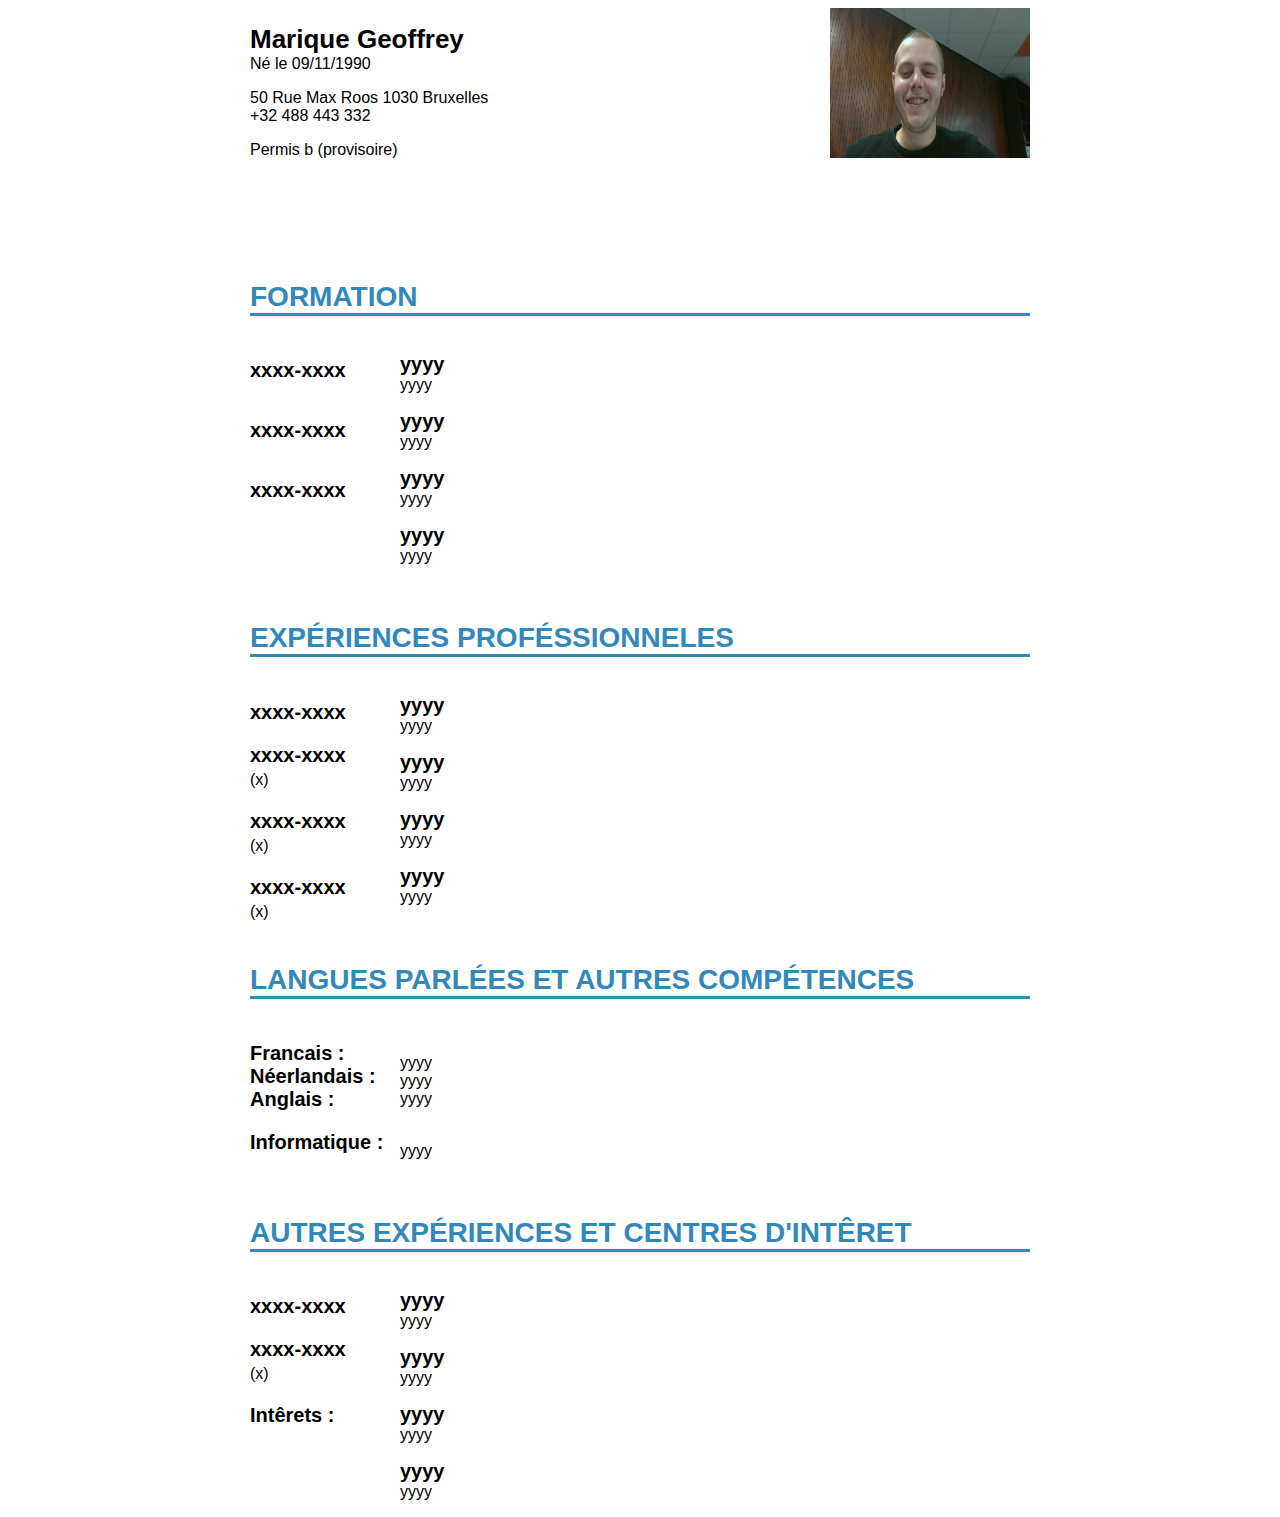
==== index.html @ 5b98b7cc "Rename CV.html to index.html" ====
<!DOCTYPE html>
<html>
    <head>
	      <title>Mon CV personalisé</title>
	      <meta charset="utf-8"/>
        <link rel="stylesheet" type="text/css" href="CV.css">
    </head>
    <body>
        <div class="page">
            <div class="infophoto">
            <div class="info">
            <p><strong>Marique Geoffrey</strong></br>
            Né le 09/11/1990</p>
            <p>50 Rue Max Roos 1030 Bruxelles</br>
            +32 488 443 332</p>
            <p>Permis b (provisoire)</p>
            </div>
            <div class="photo">
            <img src="photocv.jpg" width="200" height="150" alt="Photo Marique Geoffrey"/>
            </div>
            </div>
            <div class="Section">
            <h2>Formation</h2>
            <div class="sec-gauche" id="format-gauche">
            <p>xxxx-xxxx</p>
            <p>xxxx-xxxx</p>
            <p>xxxx-xxxx</p>
            </div>
            <div class="sec-droite">
            <p><span class="titre">yyyy</span></br>yyyy</p>
            <p><span class="titre">yyyy</span></br>yyyy</p>
            <p><span class="titre">yyyy</span></br>yyyy</p>
            <p><span class="titre">yyyy</span></br>yyyy</p>
            </div>
            </br>
            <div class="Section">
            <h2>Expériences proféssionneles</h2>
            <div class="sec-gauche">
            <p>xxxx-xxxx</p>
            <p>xxxx-xxxx</br><span class="duree">(x)</span></p>
            <p>xxxx-xxxx</br><span class="duree">(x)</span></p>
            <p>xxxx-xxxx</br><span class="duree">(x)</span></p>
            </div>
            <div class="sec-droite">
            <p><span class="titre">yyyy</span></br>yyyy</p>
            <p><span class="titre">yyyy</span></br>yyyy</p>
            <p><span class="titre">yyyy</span></br>yyyy</p>
            <p><span class="titre">yyyy</span></br>yyyy</p>
            </div>
            </br>
            <div class="Section">
            <h2>Langues parlées et autres compétences</h2>
            <div class="sec-gauche">
            <p>Francais : </br>
            Néerlandais : </br>
            Anglais : </p>
            <p>Informatique : </p>
            </div>
            <div class="sec-droite">
            <p></br>
            yyyy</br>
            yyyy</br>
            yyyy</p>
            <p></br>
            yyyy</p>
            </div>
            </br>
            <div class="Section">
            <h2>Autres expériences et centres d'intêret</h2>
            <div class="sec-gauche">
            <p>xxxx-xxxx</p>
            <p>xxxx-xxxx</br><span class="duree">(x)</span></p>
            <p>Intêrets : </p>
            </div>
            <div class="sec-droite">
            <p><span class="titre">yyyy</span></br>yyyy</p>
            <p><span class="titre">yyyy</span></br>yyyy</p>
            <p><span class="titre">yyyy</span></br>yyyy</p>
            <p><span class="titre">yyyy</span></br>yyyy</p>
                </div>
            </div>
        </div>
    </body>
</html>
---- CV.css ----
.page{
    width : 780px;
    margin : auto;
    font-size : 16px;
    font-family: 'Source sans pro', Calibri, Tahoma, sans-serif;
}
.infophoto{
    height: 250px;
}
.info{
    float: left;
}
.photo{
    float: right;
}
strong{
    font-size: 26px;
}
.section{
    margin-bottom: 70px;
    text-align: justify;
}
h2{
    font-size: 28px;
    color: #3388BB;
    text-transform: uppercase;
    border-bottom: 3px solid #3388BB;
}
.sec-gauche{
    float: left;
    font-weight: bold;
    font-size: 20px;
}
.duree{
    font-weight: normal;
    font-size: italic;
    font-size: 16px;
}
.sec-droite{
    margin-left: 150px;
    margin-top: 37px;
}
.titre{
    font-weight: bold;
    font-size: 20px;
}
#format-gauche p{
    margin-bottom: 37px;
}
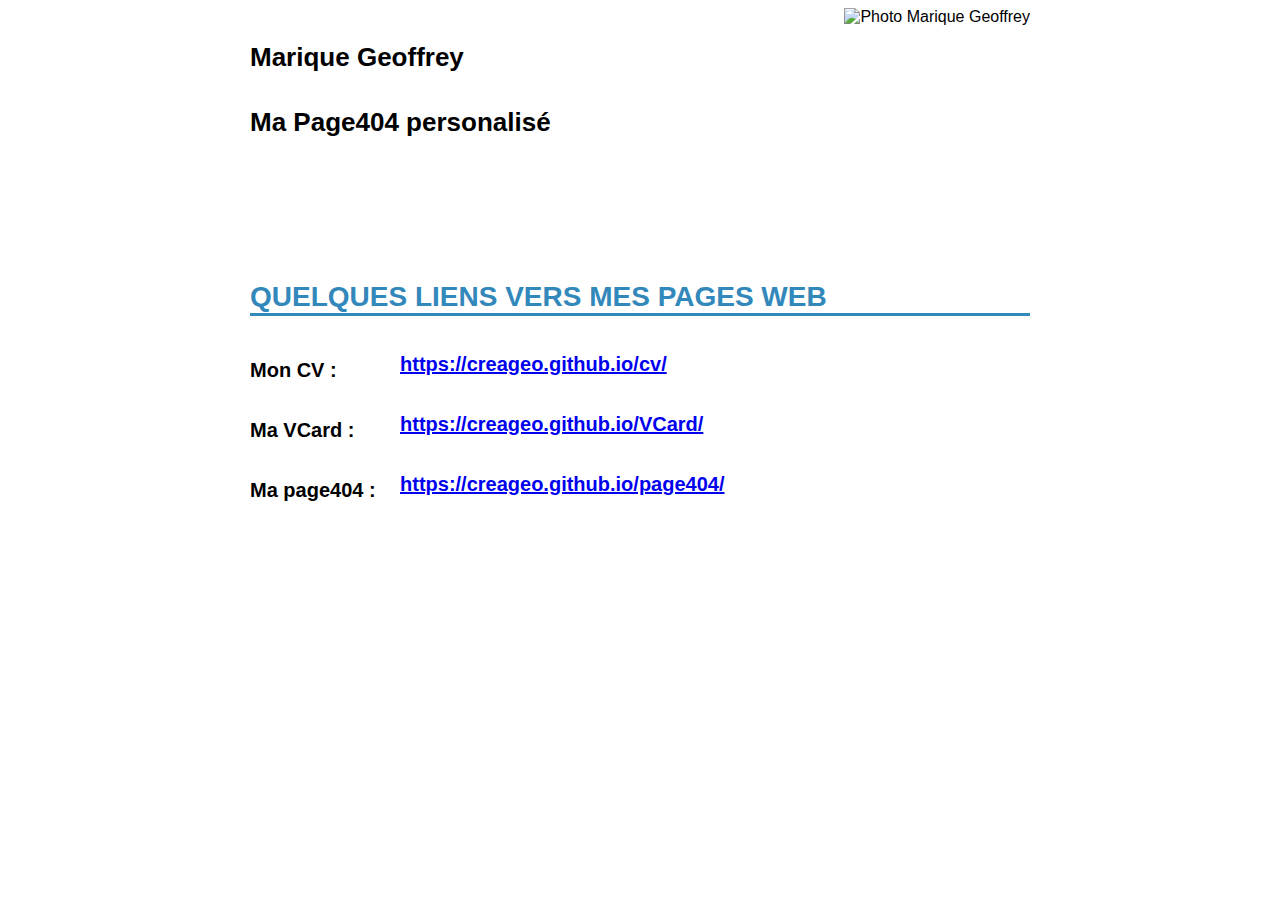
==== commit 203fc2c3: "Update index.html" ====
--- a/index.html
+++ b/index.html
@@ -9,75 +9,25 @@
         <div class="page">
             <div class="infophoto">
             <div class="info">
-            <p><strong>Marique Geoffrey</strong></br>
-            Né le 09/11/1990</p>
-            <p>50 Rue Max Roos 1030 Bruxelles</br>
-            +32 488 443 332</p>
-            <p>Permis b (provisoire)</p>
+            <p></br><strong>Marique Geoffrey</strong></p>
+            <p></br><strong>Ma Page404 personalisé</strong></p>
             </div>
             <div class="photo">
-            <img src="photocv.jpg" width="200" height="150" alt="Photo Marique Geoffrey"/>
+            <img src="http://interbeltandroad.org/wp-content/uploads/2016/07/404.png" width="250" height="200" alt="Photo Marique Geoffrey"/>
             </div>
             </div>
             <div class="Section">
-            <h2>Formation</h2>
+            <h2>Quelques liens vers mes pages Web</h2>
             <div class="sec-gauche" id="format-gauche">
-            <p>xxxx-xxxx</p>
-            <p>xxxx-xxxx</p>
-            <p>xxxx-xxxx</p>
+            <p>Mon CV : </p>
+            <p>Ma VCard : </p>
+            <p>Ma page404 : </p>
             </div>
-            <div class="sec-droite">
-            <p><span class="titre">yyyy</span></br>yyyy</p>
-            <p><span class="titre">yyyy</span></br>yyyy</p>
-            <p><span class="titre">yyyy</span></br>yyyy</p>
-            <p><span class="titre">yyyy</span></br>yyyy</p>
+            <div class="sec-droite" id="format-gauche">
+            <p><span class="titre"><a href="https://creageo.github.io/cv/">https://creageo.github.io/cv/ </a></span></p>
+            <p><span class="titre"><a href="https://creageo.github.io/VCard/"> https://creageo.github.io/VCard/ </a></span></p>
+            <p><span class="titre"><a href="https://creageo.github.io/page404/"> https://creageo.github.io/page404/ </a></span></p>
             </div>
-            </br>
-            <div class="Section">
-            <h2>Expériences proféssionneles</h2>
-            <div class="sec-gauche">
-            <p>xxxx-xxxx</p>
-            <p>xxxx-xxxx</br><span class="duree">(x)</span></p>
-            <p>xxxx-xxxx</br><span class="duree">(x)</span></p>
-            <p>xxxx-xxxx</br><span class="duree">(x)</span></p>
-            </div>
-            <div class="sec-droite">
-            <p><span class="titre">yyyy</span></br>yyyy</p>
-            <p><span class="titre">yyyy</span></br>yyyy</p>
-            <p><span class="titre">yyyy</span></br>yyyy</p>
-            <p><span class="titre">yyyy</span></br>yyyy</p>
-            </div>
-            </br>
-            <div class="Section">
-            <h2>Langues parlées et autres compétences</h2>
-            <div class="sec-gauche">
-            <p>Francais : </br>
-            Néerlandais : </br>
-            Anglais : </p>
-            <p>Informatique : </p>
-            </div>
-            <div class="sec-droite">
-            <p></br>
-            yyyy</br>
-            yyyy</br>
-            yyyy</p>
-            <p></br>
-            yyyy</p>
-            </div>
-            </br>
-            <div class="Section">
-            <h2>Autres expériences et centres d'intêret</h2>
-            <div class="sec-gauche">
-            <p>xxxx-xxxx</p>
-            <p>xxxx-xxxx</br><span class="duree">(x)</span></p>
-            <p>Intêrets : </p>
-            </div>
-            <div class="sec-droite">
-            <p><span class="titre">yyyy</span></br>yyyy</p>
-            <p><span class="titre">yyyy</span></br>yyyy</p>
-            <p><span class="titre">yyyy</span></br>yyyy</p>
-            <p><span class="titre">yyyy</span></br>yyyy</p>
-                </div>
             </div>
         </div>
     </body>
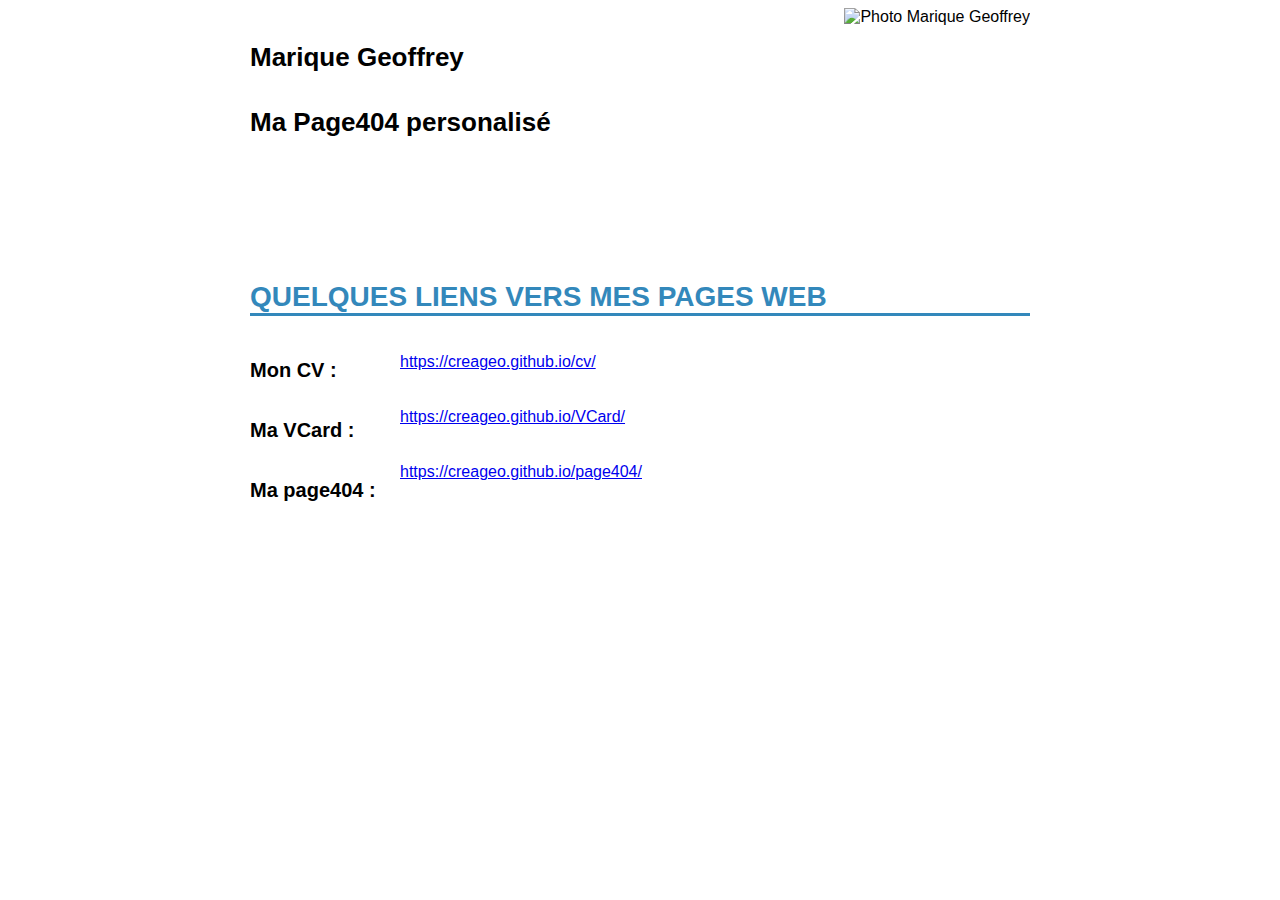
==== commit 084227af: "Update index.html" ====
--- a/index.html
+++ b/index.html
@@ -1,7 +1,7 @@
 <!DOCTYPE html>
 <html>
     <head>
-	      <title>Mon CV personalisé</title>
+	      <title>Ma page404 personalisé</title>
 	      <meta charset="utf-8"/>
         <link rel="stylesheet" type="text/css" href="CV.css">
     </head>
@@ -24,9 +24,9 @@
             <p>Ma page404 : </p>
             </div>
             <div class="sec-droite" id="format-gauche">
-            <p><span class="titre"><a href="https://creageo.github.io/cv/">https://creageo.github.io/cv/ </a></span></p>
-            <p><span class="titre"><a href="https://creageo.github.io/VCard/"> https://creageo.github.io/VCard/ </a></span></p>
-            <p><span class="titre"><a href="https://creageo.github.io/page404/"> https://creageo.github.io/page404/ </a></span></p>
+            <p><a href="https://creageo.github.io/cv/">https://creageo.github.io/cv/ </a></p>
+            <p><a href="https://creageo.github.io/VCard/"> https://creageo.github.io/VCard/ </a></p>
+            <p><a href="https://creageo.github.io/page404/"> https://creageo.github.io/page404/ </a></p>
             </div>
             </div>
         </div>
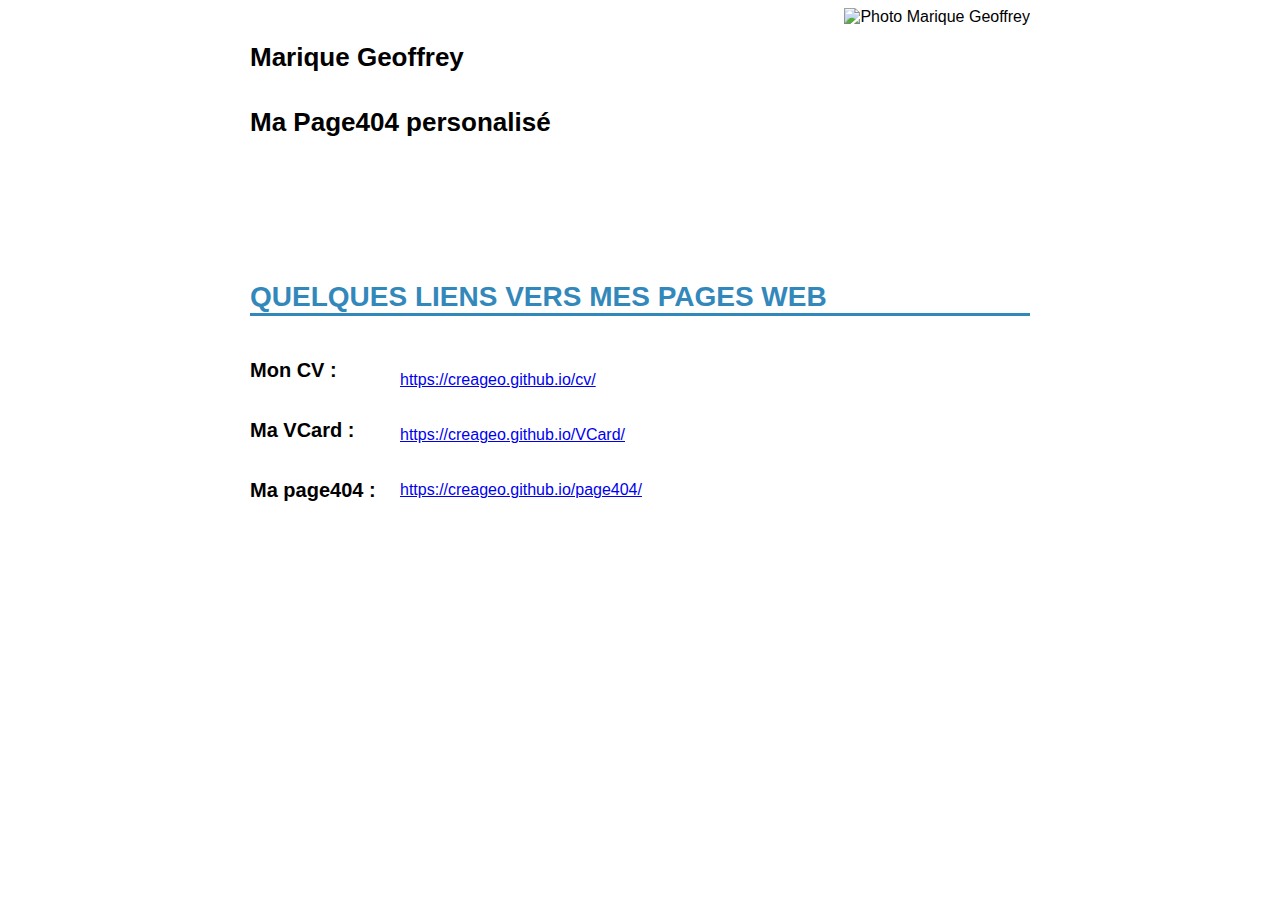
==== commit b674789e: "Update index.html" ====
--- a/index.html
+++ b/index.html
@@ -24,7 +24,7 @@
             <p>Ma page404 : </p>
             </div>
             <div class="sec-droite" id="format-gauche">
-            <p><a href="https://creageo.github.io/cv/">https://creageo.github.io/cv/ </a></p>
+	    <p></br><a href="https://creageo.github.io/cv/">https://creageo.github.io/cv/ </a></p>
             <p><a href="https://creageo.github.io/VCard/"> https://creageo.github.io/VCard/ </a></p>
             <p><a href="https://creageo.github.io/page404/"> https://creageo.github.io/page404/ </a></p>
             </div>
